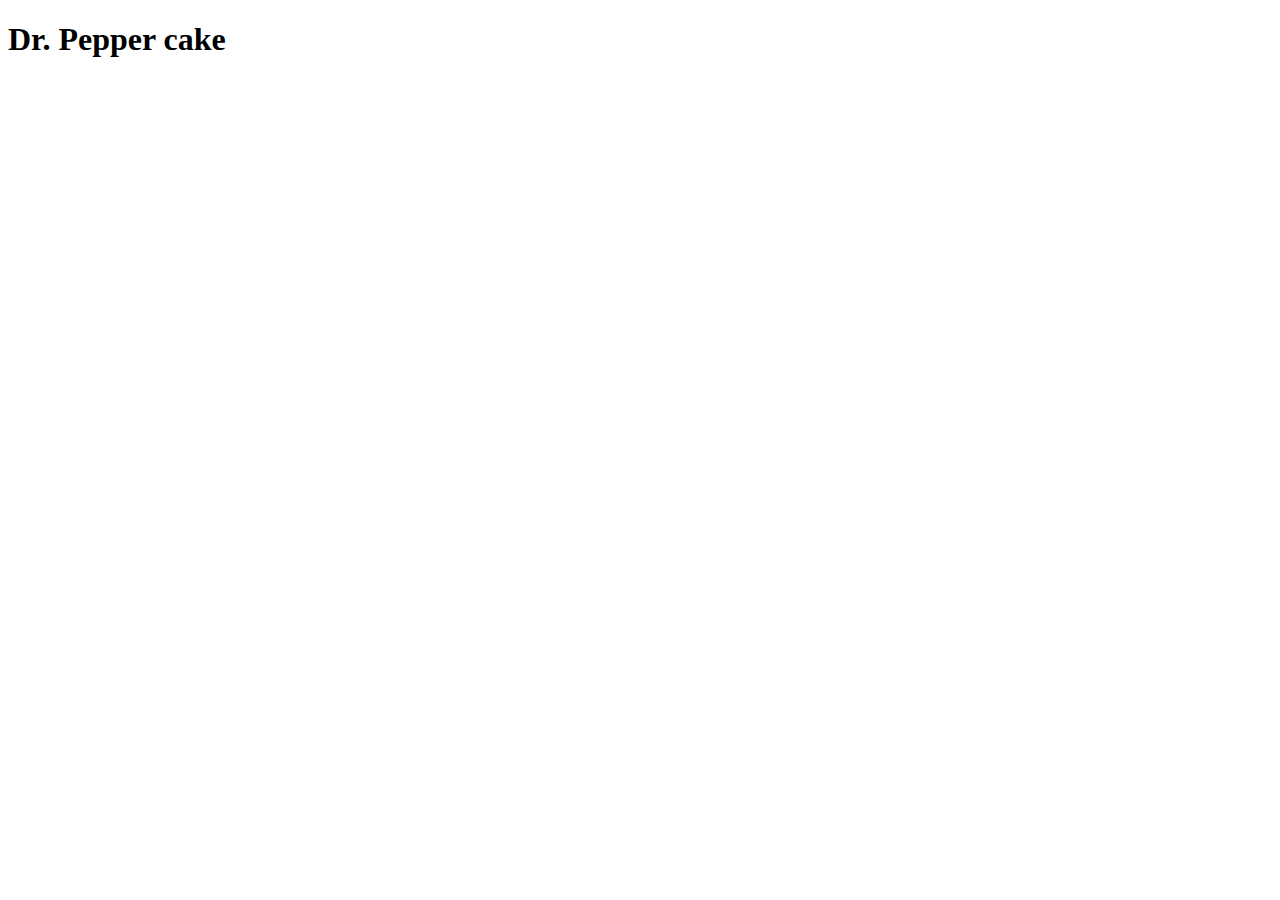
==== recipies/drpeppercake.html @ 4f7773df "Made basic layout and recipe template + style" ====
<!DOCTYPE html>
<html lang="en">
<head>
  <meta charset="UTF-8">
  <meta name="viewport" content="width=device-width, initial-scale=1.0">
  <title>Document</title>
</head>
<body>

  <h1>Dr. Pepper cake</h1>
  
</body>
</html>
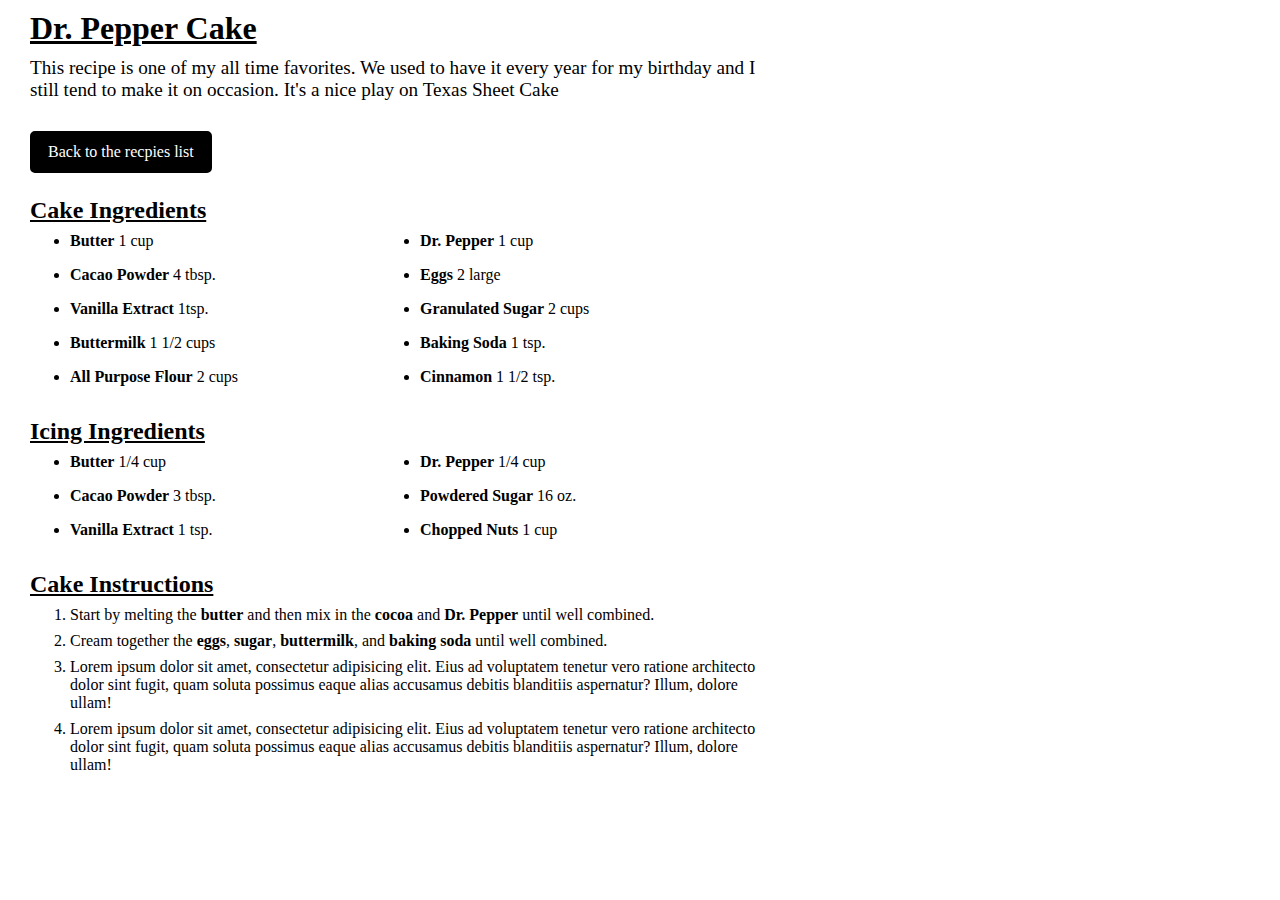
==== commit 93933859: "started filling in Dr Pepper Cake recipe." ====
--- a/recipies/drpeppercake.html
+++ b/recipies/drpeppercake.html
@@ -3,11 +3,56 @@
 <head>
   <meta charset="UTF-8">
   <meta name="viewport" content="width=device-width, initial-scale=1.0">
-  <title>Document</title>
+  <title>Dr. Pepper Cake</title>
+
+  <!-- Links -->
+  <link rel="stylesheet" href="/styles/recipe.css">
 </head>
 <body>
 
-  <h1>Dr. Pepper cake</h1>
-  
+  <header>
+    <h1 class="recipe-title title">Dr. Pepper Cake</h1>
+    <p class="recipe-subtitle subtitle">This recipe is one of my all time favorites. We used to have it every year for my birthday and I still tend to make it on occasion. It's a nice play on Texas Sheet Cake</p>
+    <a href="/index.html" class="back">Back to the recpies list</a>
+  </header>
+
+  <main>
+    <section class="ingredients">
+      <h2 class="ingredients-title title"> Cake Ingredients</h2>
+      <ul class="ingredients-list indent">
+        <li class="ingredients-list-item"><strong>Butter</strong> 1 cup</li>
+        <li class="ingredients-list-item"><strong>Dr. Pepper</strong> 1 cup</li>
+        <li class="ingredients-list-item"><strong>Cacao Powder</strong> 4 tbsp.</li>
+        <li class="ingredients-list-item"><strong>Eggs</strong> 2 large</li>
+        <li class="ingredients-list-item"><strong>Vanilla Extract</strong> 1tsp.</li>
+        <li class="ingredients-list-item"><strong>Granulated Sugar</strong> 2 cups</li>
+        <li class="ingredients-list-item"><strong>Buttermilk</strong> 1 1/2 cups</li>
+        <li class="ingredients-list-item"><strong>Baking Soda</strong> 1 tsp.</li>
+        <li class="ingredients-list-item"><strong>All Purpose Flour</strong> 2 cups</li>
+        <li class="ingredients-list-item"><strong>Cinnamon</strong> 1 1/2 tsp.</li>
+      </ul>
+    </section>
+    <section class="ingredients">
+      <h2 class="ingredients-title title">Icing Ingredients</h2>
+      <ul class="ingredients-list indent">
+        <li class="ingredients-list-item"><strong>Butter</strong> 1/4 cup</li>
+        <li class="ingredients-list-item"><strong>Dr. Pepper</strong> 1/4 cup</li>
+        <li class="ingredients-list-item"><strong>Cacao Powder</strong> 3 tbsp.</li>
+        <li class="ingredients-list-item"><strong>Powdered Sugar</strong> 16 oz.</li>
+        <li class="ingredients-list-item"><strong>Vanilla Extract</strong> 1 tsp.</li>
+        <li class="ingredients-list-item"><strong>Chopped Nuts</strong> 1 cup</li>
+      </ul>
+    </section>
+    <section class="instructions">
+      <h2 class="instructions-title title"> Cake Instructions</h2>
+      <ol class="instructions-list indent">
+        <li class="instructions-list-item">Start by melting the <strong>butter</strong> and then mix in the <strong>cocoa</strong> and <strong>Dr. Pepper</strong> until well combined.</li>
+        <li class="instructions-list-item">Cream together the <strong>eggs</strong>, <strong>sugar</strong>, <strong>buttermilk</strong>, and <strong>baking soda</strong> until well combined.</li>
+        <li class="instructions-list-item">Lorem ipsum dolor sit amet, consectetur adipisicing elit. Eius ad voluptatem tenetur vero ratione architecto dolor sint fugit, quam soluta possimus eaque alias accusamus debitis blanditiis aspernatur? Illum, dolore ullam!</li>
+        <li class="instructions-list-item">Lorem ipsum dolor sit amet, consectetur adipisicing elit. Eius ad voluptatem tenetur vero ratione architecto dolor sint fugit, quam soluta possimus eaque alias accusamus debitis blanditiis aspernatur? Illum, dolore ullam!</li>
+      </ol>
+    </section>
+  </main>
+
 </body>
 </html>--- a/styles/recipe.css
+++ b/styles/recipe.css
@@ -0,0 +1,75 @@
+*,
+*::before,
+*::after {
+
+  box-sizing: border-box;
+  padding: 0;
+  margin: 0;
+}
+
+@media (max-width: 600px){
+  *,
+  *::before,
+  *::after {
+  }
+}
+
+body, main{
+  display: flex;
+  flex-direction: column;
+  gap: 24px;
+}
+
+body {
+  padding: 10px 30px;
+  max-width: 800px;
+}
+
+header{
+  display: flex;
+  flex-direction: column;
+  gap: 10px;
+}
+
+main li{
+  margin: 8px 0px;
+}
+
+.indent {
+  margin-left: 40px;
+}
+
+.title {
+  text-decoration: underline;
+}
+
+.subtitle {
+  font-size: 1.2rem;
+  margin-bottom: 20px;
+}
+
+.back {
+  text-decoration: none;
+  max-width: fit-content;
+  border: 2px solid black;
+  background-color: black;
+  color: white;
+  border-radius: 5px;
+  padding: 10px 16px;
+
+  transition: background 0.3s;
+}
+
+.back:visited{
+  color: skyblue;
+}
+
+.back:hover {
+  background: transparent;
+}
+
+
+.ingredients-list {
+  display: grid;
+  grid-template-columns: 1fr 1fr;
+}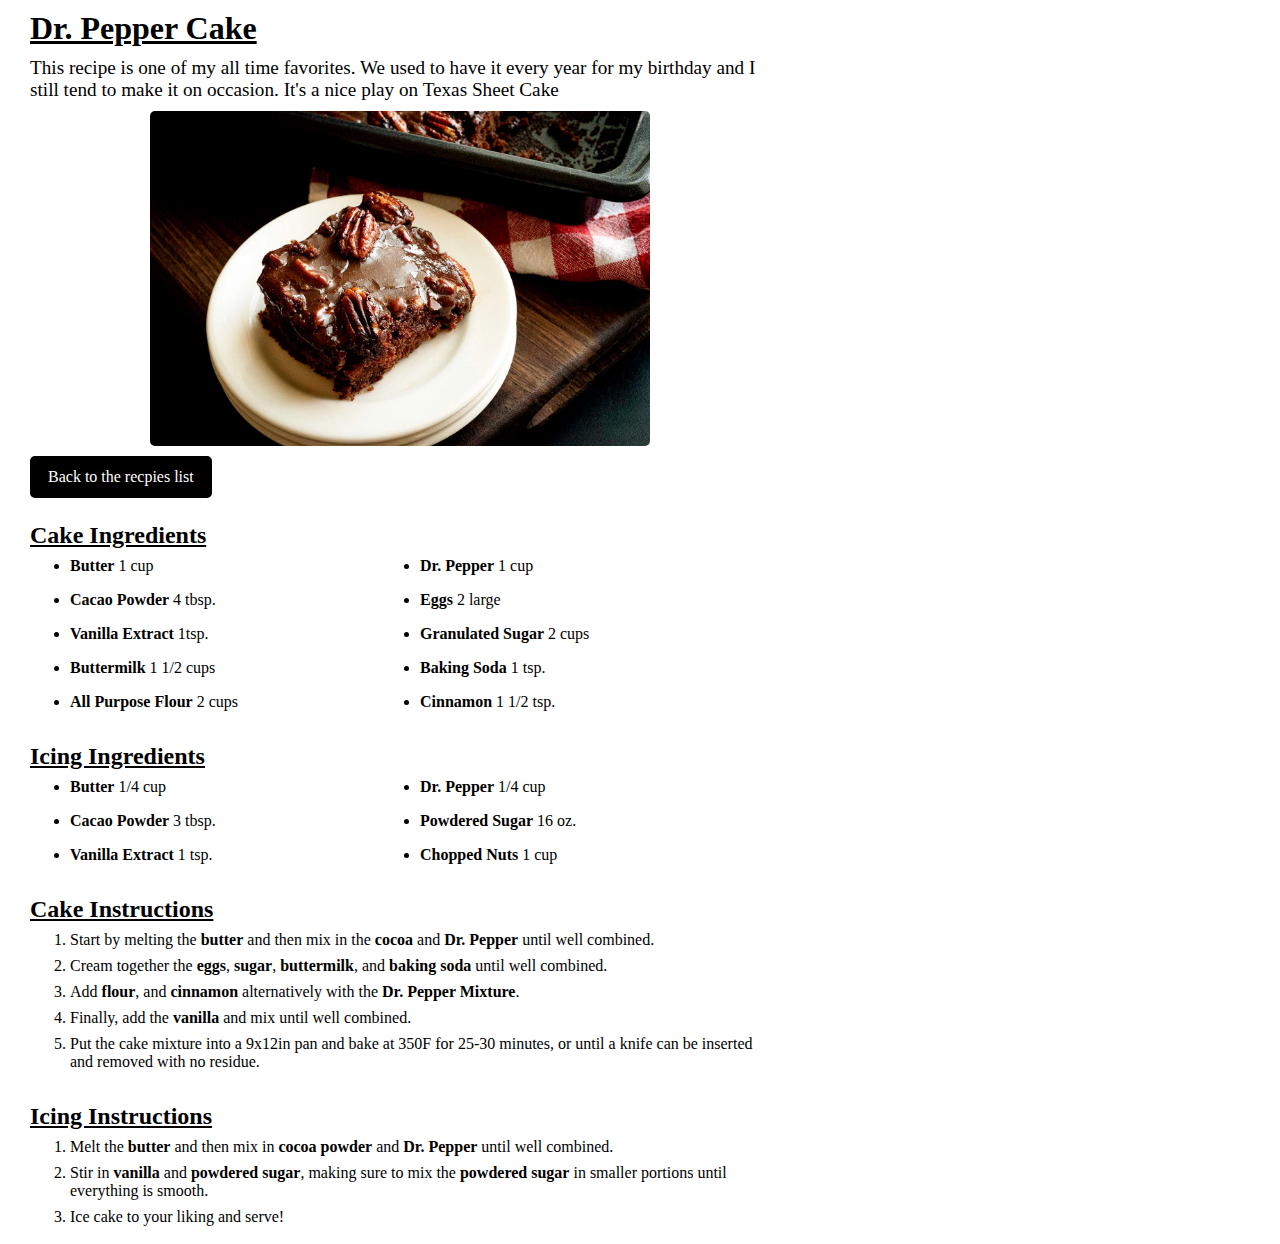
==== commit b4ad0480: "Added image and finished recipe" ====
--- a/recipies/drpeppercake.html
+++ b/recipies/drpeppercake.html
@@ -13,6 +13,7 @@
   <header>
     <h1 class="recipe-title title">Dr. Pepper Cake</h1>
     <p class="recipe-subtitle subtitle">This recipe is one of my all time favorites. We used to have it every year for my birthday and I still tend to make it on occasion. It's a nice play on Texas Sheet Cake</p>
+    <img src="/img/drpeppercake.png" alt="Dr. Pepper Cake with some nuts on top" class="header-img">
     <a href="/index.html" class="back">Back to the recpies list</a>
   </header>
 
@@ -48,8 +49,17 @@
       <ol class="instructions-list indent">
         <li class="instructions-list-item">Start by melting the <strong>butter</strong> and then mix in the <strong>cocoa</strong> and <strong>Dr. Pepper</strong> until well combined.</li>
         <li class="instructions-list-item">Cream together the <strong>eggs</strong>, <strong>sugar</strong>, <strong>buttermilk</strong>, and <strong>baking soda</strong> until well combined.</li>
-        <li class="instructions-list-item">Lorem ipsum dolor sit amet, consectetur adipisicing elit. Eius ad voluptatem tenetur vero ratione architecto dolor sint fugit, quam soluta possimus eaque alias accusamus debitis blanditiis aspernatur? Illum, dolore ullam!</li>
-        <li class="instructions-list-item">Lorem ipsum dolor sit amet, consectetur adipisicing elit. Eius ad voluptatem tenetur vero ratione architecto dolor sint fugit, quam soluta possimus eaque alias accusamus debitis blanditiis aspernatur? Illum, dolore ullam!</li>
+        <li class="instructions-list-item">Add <strong>flour</strong>, and <strong>cinnamon</strong> alternatively with the <strong>Dr. Pepper Mixture</strong>.</li>
+        <li class="instructions-list-item">Finally, add the <strong>vanilla</strong> and mix until well combined.</li>
+        <li class="instructions-list-item">Put the cake mixture into a 9x12in pan and bake at 350F for 25-30 minutes, or until a knife can be inserted and removed with no residue.</li>
+      </ol>
+    </section>
+    <section class="instructions">
+      <h2 class="instructions-title title"> Icing Instructions</h2>
+      <ol class="instructions-list indent">
+        <li class="instructions-list-item">Melt the <strong>butter</strong> and then mix in <strong>cocoa powder</strong> and <strong>Dr. Pepper</strong> until well combined.</li>
+        <li class="instructions-list-item">Stir in <strong>vanilla</strong> and <strong>powdered sugar</strong>, making sure to mix the <strong>powdered sugar</strong> in smaller portions until everything is smooth.</li>
+        <li class="instructions-list-item">Ice cake to your liking and serve!</li>
       </ol>
     </section>
   </main>
--- a/styles/recipe.css
+++ b/styles/recipe.css
@@ -11,6 +11,11 @@
   *,
   *::before,
   *::after {
+  }
+
+  .header-img{
+    width: 300px;
+    overflow: hidden;
   }
 }
 
@@ -45,7 +50,13 @@
 
 .subtitle {
   font-size: 1.2rem;
-  margin-bottom: 20px;
+}
+
+.header-img{
+  max-width: 500px;
+  margin: auto; 
+  border-radius: 5px;
+  object-fit: cover;
 }
 
 .back {
